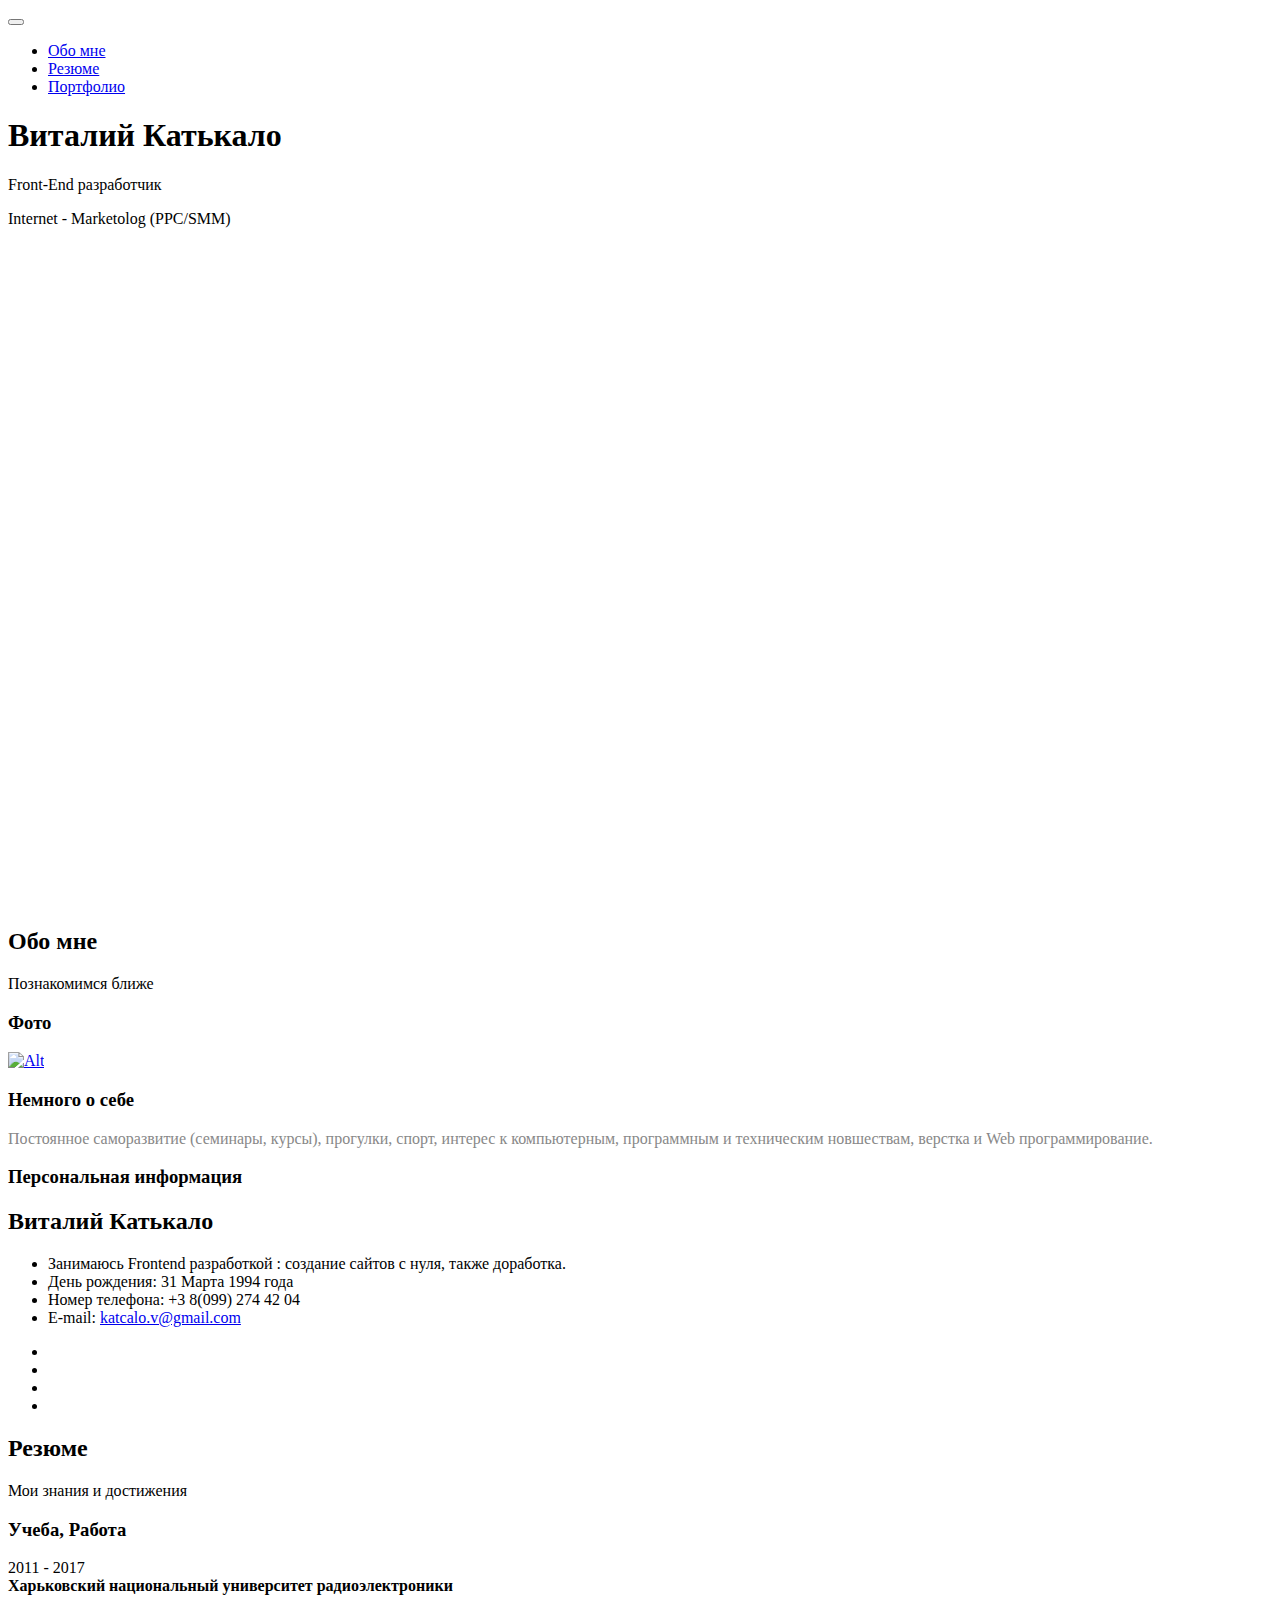
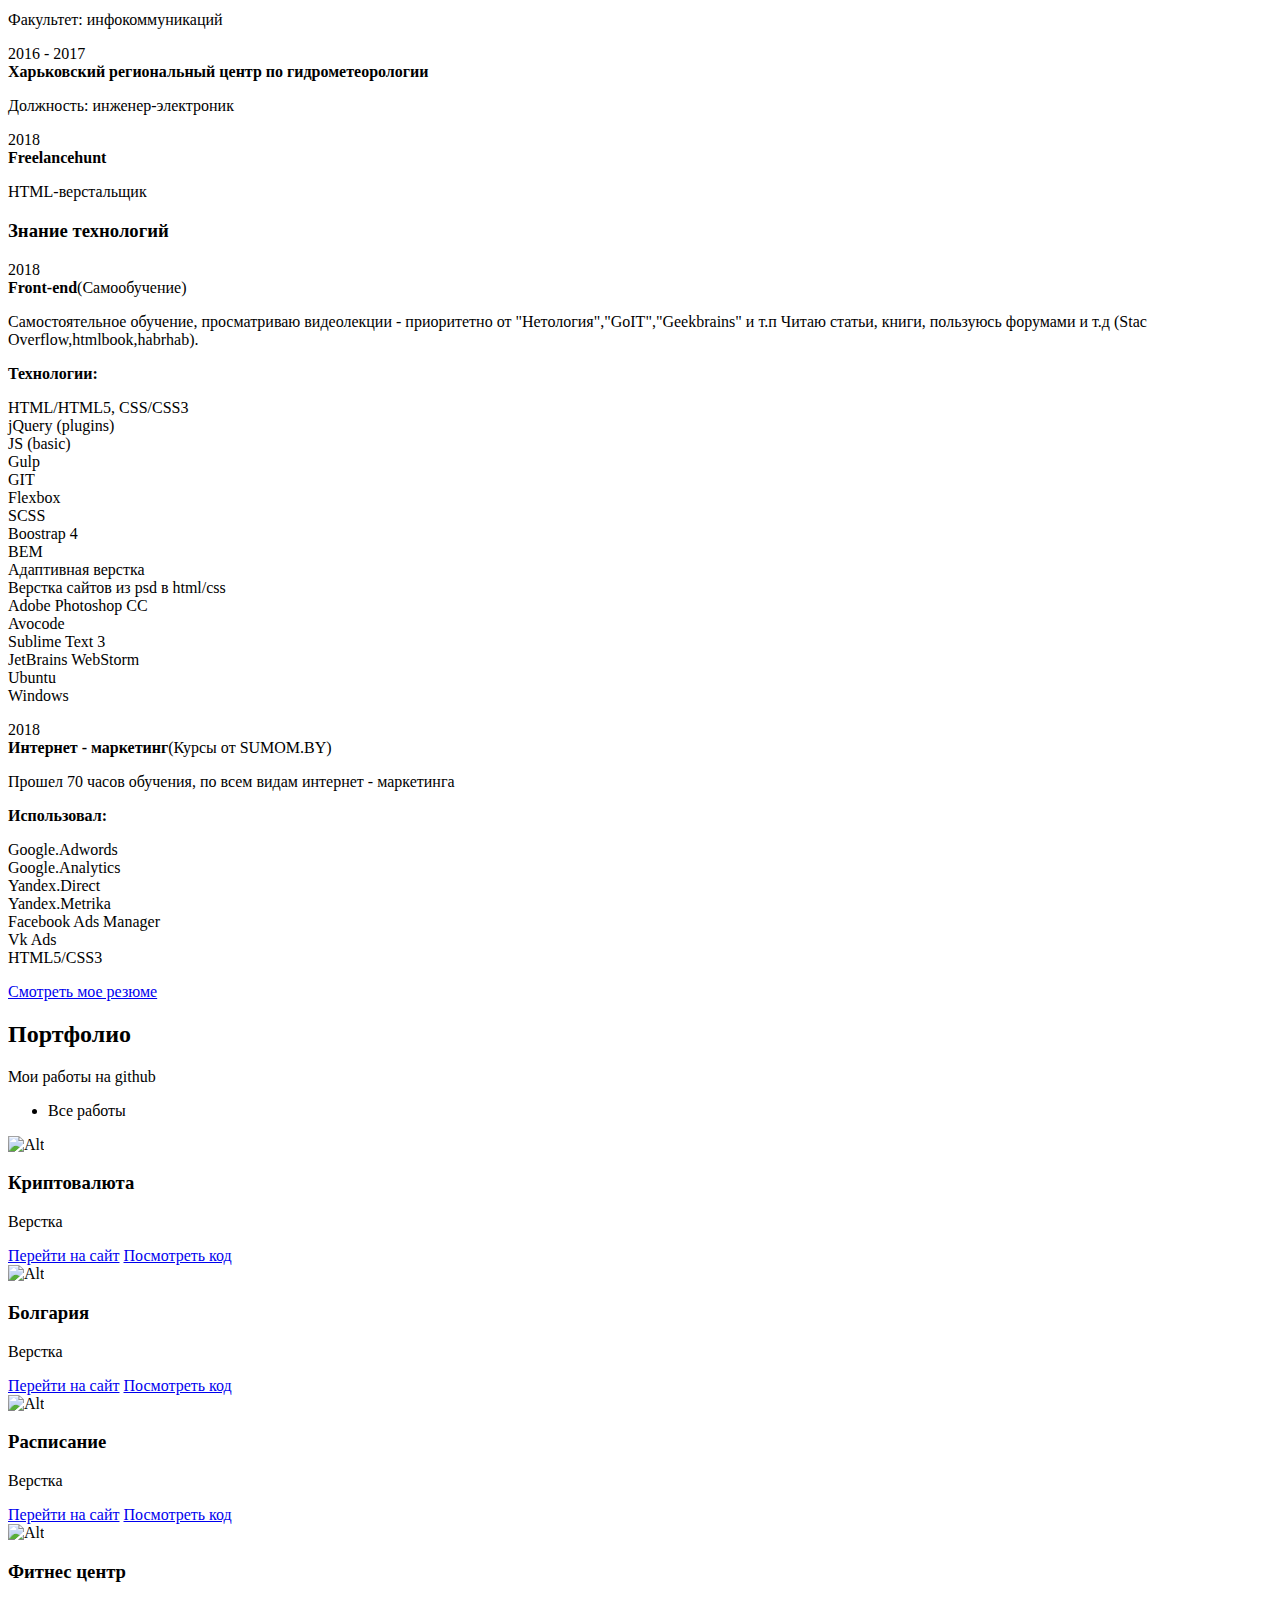
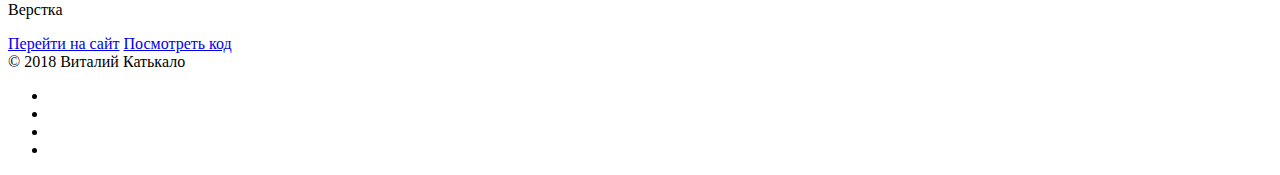
==== index.html @ ab64fc94 "Update index.html" ====
<!DOCTYPE html>
<html>
<meta http-equiv="content-type" content="text/html;charset=utf-8" />
<head>
	<meta charset="utf-8" />
	<title>Виталий Катькало</title>
	<meta http-equiv="X-UA-Compatible" content="IE=edge" />
	<meta name="viewport" content="width=device-width, initial-scale=1.0" />
	<meta name='freelancehunt' content='d18548bc08fce5e' />
	<link rel="shortcut icon" href="img/logo.png" />
	<link rel="stylesheet" href="libs/bootstrap/bootstrap-grid.min.css" />
	<link rel="stylesheet" href="libs/font-awesome/css/font-awesome.min.css" />
	<link rel="stylesheet" href="libs/linea/styles.css" />
	<link rel="stylesheet" href="libs/magnific-popup/magnific-popup.css" />
	<link rel="stylesheet" href="libs/animate/animate.min.css" />
	<link href="https://fonts.googleapis.com/css?family=Hind:300,400,500,600,700" rel="stylesheet">
	<link rel="stylesheet" href="https://use.fontawesome.com/releases/v5.3.1/css/all.css" integrity="sha384-mzrmE5qonljUremFsqc01SB46JvROS7bZs3IO2EmfFsd15uHvIt+Y8vEf7N7fWAU" crossorigin="anonymous">
	<link rel="stylesheet" href="css/main.css" />
	<link rel="stylesheet" href="css/skins/purple.css" />
	<link rel="stylesheet" href="css/media.css" />
</head>
<body>
	
	<div class="loader">
		<div class="loader_inner"></div>
	</div>

	<header class="main_head main_color_bg" style="height: 100vh;" data-parallax="scroll" data-image-src="img/bg.jpg" data-z-index="1">
		<div class="container">
			<div class="row">
				<div class="col-md-12">
					<div class="logo_container">
						<!-- <img src="img/logo.png" alt=""> -->
				</div>
				<button class="toggle_mnu">
					<span class="sandwich">
						<span class="sw-topper"></span>
						<span class="sw-bottom"></span>
						<span class="sw-footer"></span>
					</span>
				</button>
				<nav class="top_mnu">
					<ul>
						<li><a href="#about">Обо мне</a></li>
						<li><a href="#resume">Резюме</a></li>
						<li><a href="#portfolio">Портфолио</a></li>
					</ul>
				</nav>
			</div>
		</div>
	</div>
	<div class="top_wrapper">
		<div class="top_descr">
			<div class="top_centered">
				<div class="top_text">
					<h1>Виталий Катькало</h1>
					<p>Front-End разработчик</p>
					<p>Internet - Marketolog (PPC/SMM)</p>
				</div>
			</div>
		</div>
	</div>
</header>
<section id="about" class="s_about bg_light">
	<div class="section_header">
		<h2>Обо мне</h2>
		<div class="s_descr_wrap">
			<div class="s_descr">Познакомимся ближе</div>
		</div>
	</div>
	<div class="section_content">
		<div class="container">
			<div class="row">
				<div class="col-md-4 col-md-push-4 animation_1">
					<h3>Фото</h3>
					<div class="person">
						<a href="img/photo2.png"  class="popup"><img src="img/photo.png" alt="Alt" /></a>
					</div>
				</div>
				<div class="col-md-4 col-md-pull-4 animation_2">
					<h3>Немного о себе</h3>
					<p style="color: #888;">Постоянное саморазвитие (семинары, курсы), прогулки, спорт, интерес к компьютерным, программным и техническим новшествам, верстка и  Web программирование. </p>
					<p></p>
				</div>
				<div class="col-md-4 animation_3 personal_last_block">
					<h3>Персональная информация</h3>
					<h2 class="personal_header">Виталий Катькало</h2>
					<ul>
						<li>Занимаюсь Frontend разработкой : создание сайтов с нуля, также доработка.</li>
						<li>День рождения: 31 Марта 1994 года</li>
						<li>Номер телефона: +3 8(099) 274 42 04</a></li>
						<li>E-mail: <a href="mailto:katcalo.v@gmail.com">katcalo.v@gmail.com</a></li>
					</ul>
					<div class="social_wrap">
						<ul>
							<li><a href="https://www.linkedin.com/in/vitaliy-katkalo-019396161" target="_blank"><i class="fa fa-linkedin" aria-hidden="true"></i></a></li>
							<li><a href="https://vk.com/your_vitaliy" target="_blank"><i class="fa fa-vk"></i></a></li>
							<li><a href="https://www.facebook.com/v.katkalo" target="_blank"><i class="fa fa-facebook"></i></a></li>
							<li><a href="https://github.com/vitaliy-developer" target="_blank"><i class="fa fa-github"></i></a></li>
						</ul>
					</div>
				</div>
			</div>
		</div>
	</div>
</section>

<section id="resume" class="s_resume">
	<div class="section_header">
		<h2>Резюме</h2>
		<div class="s_descr_wrap">
			<div class="s_descr">Мои знания и достижения</div>
		</div>
	</div>
	<div class="section_content">
		<div class="container">
			<div class="row">
				<div class="resume_container">
					<div class="col-md-6 col-sm-6 left">
						<h3>Учеба, Работа</h3>
						<div class="resume_icon"><i class="icon-basic-case"></i></div>
						<div class="resume_item">
							<div class="year">2011 - 2017</div>
							<div class="resume_description"><strong>Харьковский национальный университет радиоэлектроники</strong></div>
							<p>Факультет: инфокоммуникаций</p>
						</div>
						<div class="resume_item">
							<div class="year">2016 - 2017</div>
							<div class="resume_description"><strong>Харьковский региональный центр по гидрометеорологии</strong></div>
							<p>Должность: инженер-электроник</p>
						</div>
						<div class="resume_item">
							<div class="year">2018</div>
							<div class="resume_description"><strong>Freelancehunt</strong></div>
							<p>HTML-верстальщик</p>
						</div>
					</div>
					<div class="col-md-6 col-sm-6 right">
						<h3>Знание технологий</h3>
						<div class="resume_icon"><i class="icon-basic-book-pen"></i></div>
						<div class="resume_item">
							<div class="year">2018</div>
							<div class="resume_description"><strong>Front-end</strong>(Самообучение)</div>
							<p>Самостоятельное обучение, просматриваю видеолекции - приоритетно от "Нетология","GoIT","Geekbrains" и т.п
Читаю статьи, книги, пользуюсь форумами и т.д (Stac Overflow,htmlbook,habrhab).
						</p>
						</div>
						<div class="resume_item">
							<div class="resume_description"><strong>Технологии:</strong></div>
							<p><i class="fas fa-check"></i>
								HTML/HTML5, CSS/CSS3 <br>
								<i class="fas fa-check awesom-green"></i>
								jQuery (plugins)<br>
								<i class="fas fa-check awesom-green"></i>
								JS (basic)<br>
								<i class="fas fa-check awesom-green"></i>
								Gulp<br>
								<i class="fas fa-check awesom-green"></i>
								GIT<br>
								<i class="fas fa-check awesom-green"></i>
								Flexbox<br>
								<i class="fas fa-check awesom-green"></i>
								SCSS<br>
								<i class="fas fa-check awesom-green"></i>
								Boostrap 4<br>
								<i class="fas fa-check awesom-green"></i>
								BEM<br>
								<i class="fas fa-check awesom-green"></i>
								Адаптивная верстка<br>
								<i class="fas fa-check awesom-green"></i>
								Верстка сайтов из psd в html/css<br>
								<i class="fas fa-check awesom-green"></i>
								Adobe Photoshop CC<br>
								<i class="fas fa-check awesom-green"></i>
								Avocode<br>
								<i class="fas fa-check awesom-green"></i>
								Sublime Text 3<br>
								<i class="fas fa-check awesom-green"></i>
								JetBrains WebStorm<br>
								<i class="fas fa-check awesom-green"></i>
								Ubuntu<br>
								<i class="fas fa-check awesom-green"></i>
								Windows<br>
							</p>
						</div>
						<div class="resume_item">
							<div class="year">2018</div>
							<div class="resume_description"><strong>Интернет - маркетинг</strong>(Курсы от SUMOM.BY)</div>
							<p>Прошел 70 часов обучения, по всем видам интернет - маркетинга
						</p>
						</div>
						<div class="resume_item">
							<div class="resume_description"><strong>Использовал:</strong></div>
							<p>
								Google.Adwords<br>
								Google.Analytics<br>
								Yandex.Direct<br>
								Yandex.Metrika<br>
								Facebook Ads Manager<br>
								Vk Ads<br>
								HTML5/CSS3<br>
							</p>
						</div>
					</div>
					<div class="resume col-md-12">
					<a  class="res" href="ResumeVitaliyKatkalo.pdf" target="_blank">Смотреть мое резюме</a></div>
				</div>
			</div>
		</div>
	</div>
</section>

<section id="portfolio" class="s_portfolio bg_dark">
	<div class="section_header">
		<h2>Портфолио</h2>
		<div class="s_descr_wrap">
			<div class="s_descr">Мои работы на github</div>
		</div>
	</div>
	<div class="section_content">
		<div class="container">
			<div class="row">
				<div class="filter_div controls">
					<ul>
						<li class="filter active" data-filter="all">Все работы</li>
					</ul>
				</div>
				<div id="portfolio_grid">
					<div class="mix col-md-3 col-sm-6 col-xs-12 portfolio_item category-1">
						<img src="img/portfolio-images/1.jpg" alt="Alt" />
						<div class="port_item_cont">
							<h3>Криптовалюта</h3>
							<p>Верстка</p>
							<a href="https://vitaliy-developer.github.io/cripto.github.io" onclick="window.open(this.href); return false">Перейти на сайт</a>
							<a href="https://github.com/vitaliy-developer/cripto.github.io" onclick="window.open(this.href); return false">Посмотреть код</a>
						</div>
					</div>
					<div class="mix col-md-3 col-sm-6 col-xs-12 portfolio_item category-1">
						<img src="img/portfolio-images/2.jpg" alt="Alt" />
						<div class="port_item_cont">
							<h3>Болгария</h3>
							<p>Верстка</p>
							<a href="https://vitaliy-developer.github.io/bolgaria.github.io/" onclick="window.open(this.href); return false">Перейти на сайт</a>
							<a href="https://github.com/vitaliy-developer/bolgaria.github.io.git" onclick="window.open(this.href); return false">Посмотреть код</a>
						</div>
					</div>
					<div class="mix col-md-3 col-sm-6 col-xs-12 portfolio_item category-1">
						<img src="img/portfolio-images/3.jpg" alt="Alt" />
						<div class="port_item_cont">
							<h3>Расписание</h3>
							<p>Верстка</p>
							<a href="https://vitaliy-developer.github.io/weblium.github.io/" onclick="window.open(this.href); return false">Перейти на сайт</a>
							<a href="https://github.com/vitaliy-developer/weblium.github.io" onclick="window.open(this.href); return false">Посмотреть код</a>
						</div>
					</div>
					<div class="mix col-md-3 col-sm-6 col-xs-12 portfolio_item category-1">
						<img src="img/portfolio-images/4.jpg" alt="Alt" />
						<div class="port_item_cont">
							<h3>Фитнес центр</h3>
							<p>Верстка</p>
							<a href="https://vitaliy-developer.github.io/fitness.github.io/" onclick="window.open(this.href); return false">Перейти на сайт</a>
							<a href="https://github.com/vitaliy-developer/fitness.github.io" onclick="window.open(this.href); return false">Посмотреть код</a>
						</div>
					</div>



			</div>
		</div>
	</div>
</section>
<footer class="main_footer bg_dark">
	<div class="container">
		<div class="row">
			<div class="col-md-12">
				&copy; 2018 Виталий Катькало
				<div class="social_wrap">
					<ul>
						<li><a href="https://www.linkedin.com/in/vitaliy-katkalo-019396161" target="_blank"><i class="fa fa-linkedin" aria-hidden="true"></i></a></li>
							<li><a href="https://vk.com/your_vitaliy" target="_blank"><i class="fa fa-vk"></i></a></li>
							<li><a href="https://www.facebook.com/v.katkalo" target="_blank"><i class="fa fa-facebook"></i></a></li>
							<li><a href="https://github.com/vitaliy-developer" target="_blank"><i class="fa fa-github"></i></a></li>
					</ul>
				</div>
			</div>
		</div>
	</div>
</footer>

<div class="hidden"></div>
	<script src="libs/jquery/jquery-2.1.3.min.js"></script>
	<script src="libs/parallax/parallax.min.js"></script>
	<script src="libs/magnific-popup/jquery.magnific-popup.min.js"></script>
	<script src="libs/mixitup/mixitup.min.js"></script>
	<script src="libs/scroll2id/PageScroll2id.min.js"></script>
	<script src="libs/waypoints/waypoints.min.js"></script>
	<script src="libs/animate/animate-css.js"></script>
	<script src="libs/jqBootstrapValidation/jqBootstrapValidation.js"></script>
	<script src="js/common.js"></script>
</body>
</html>
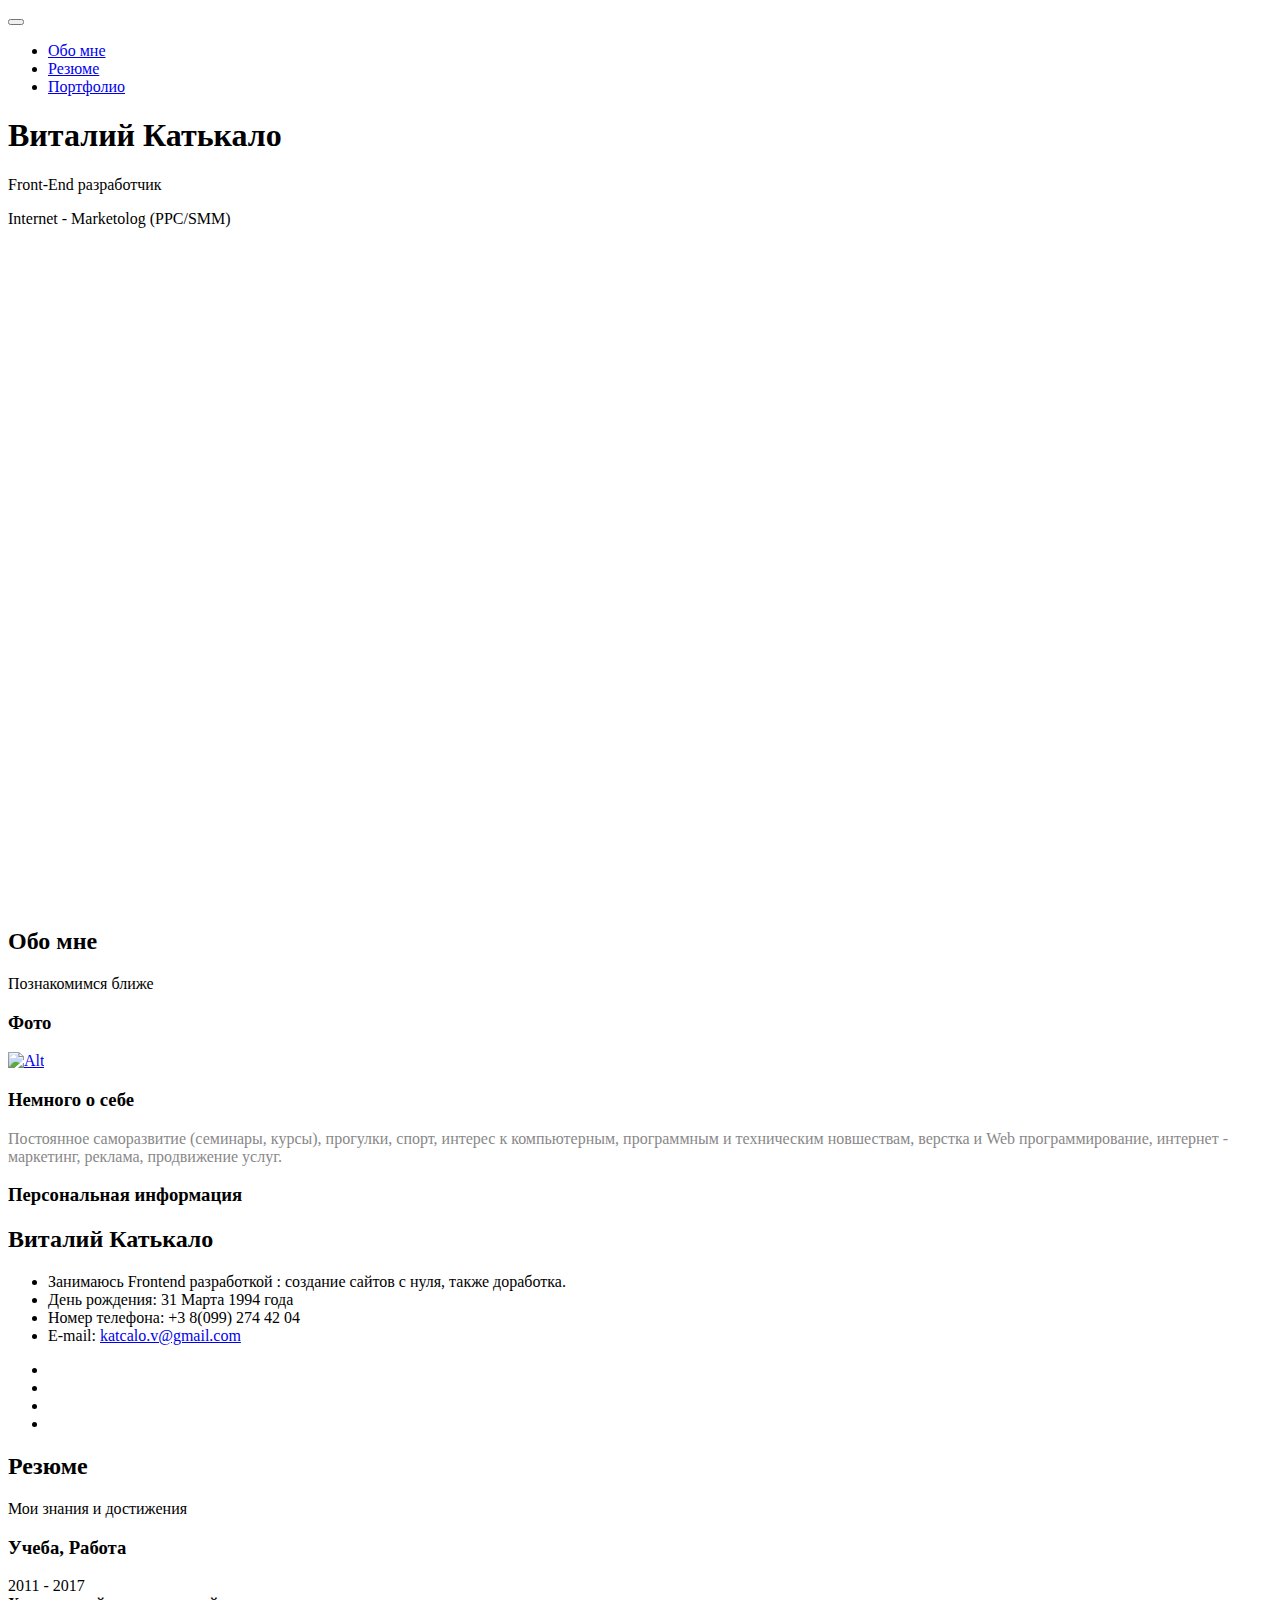
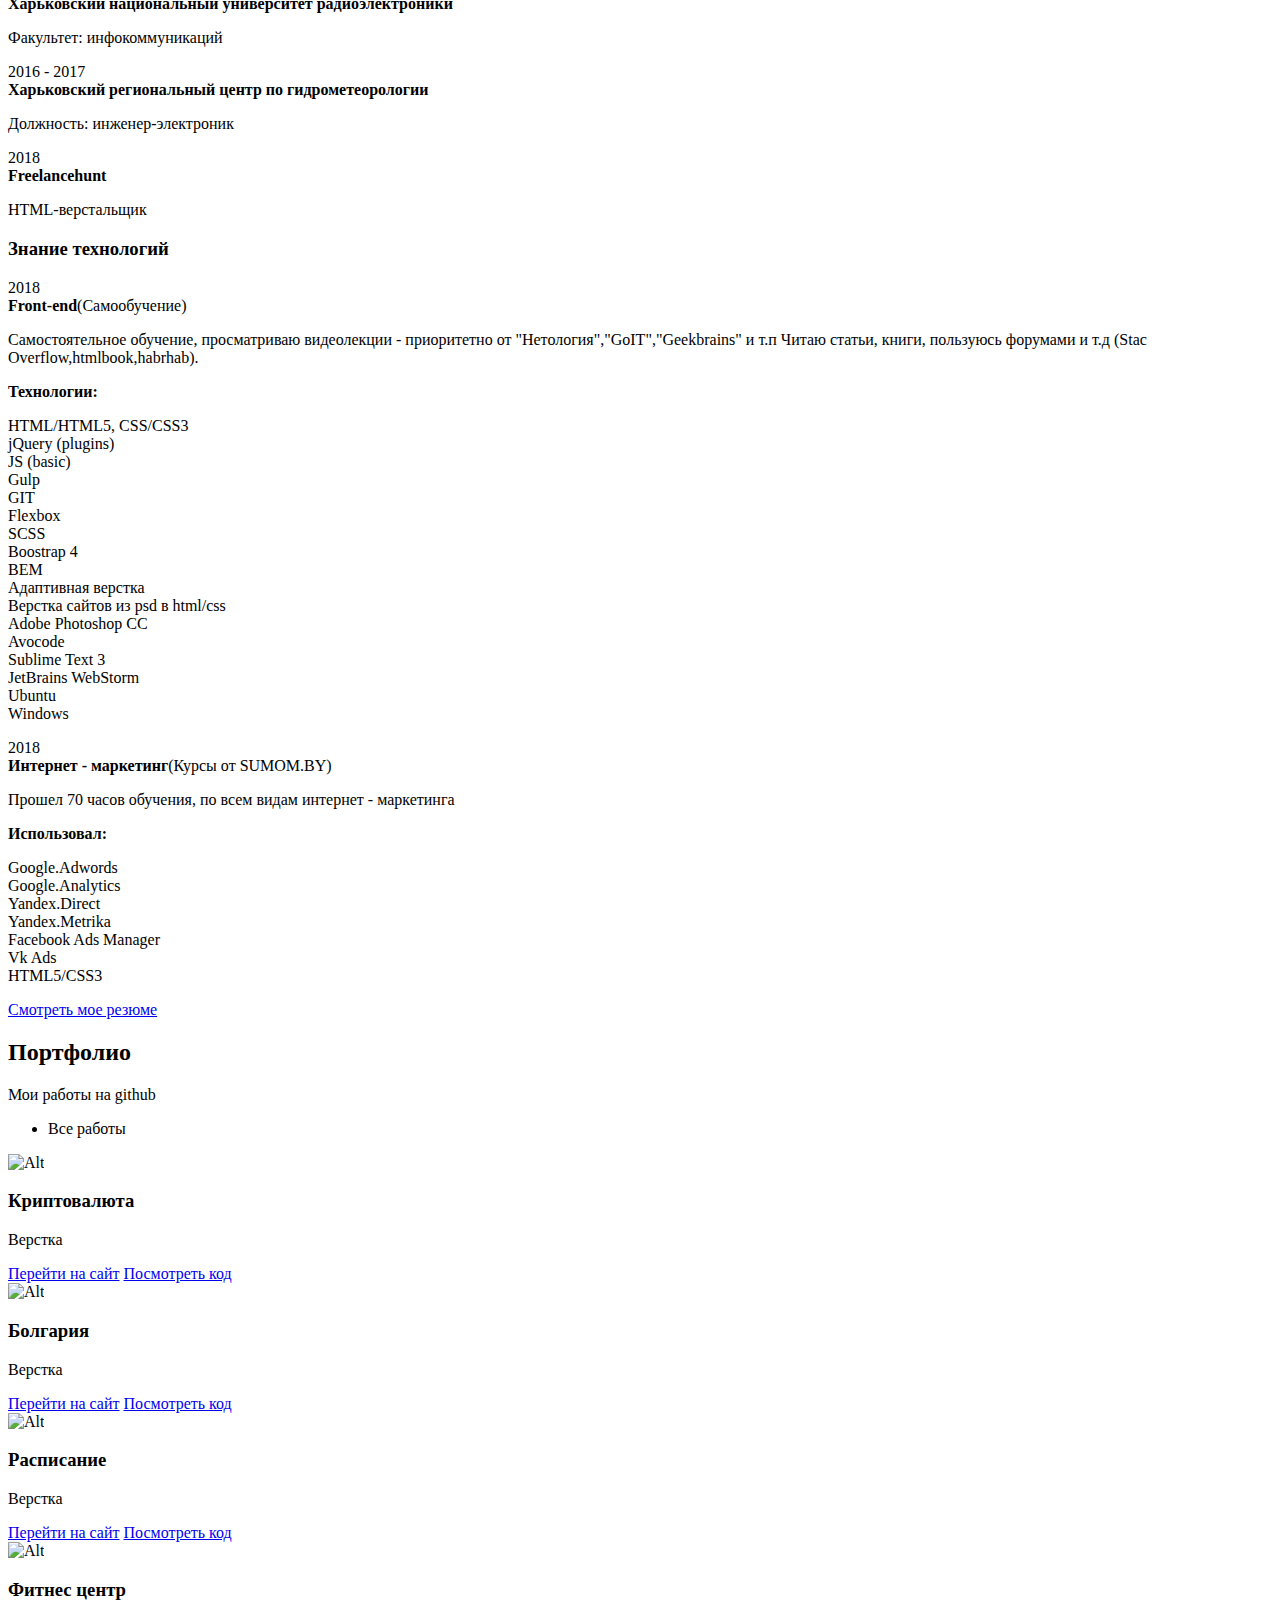
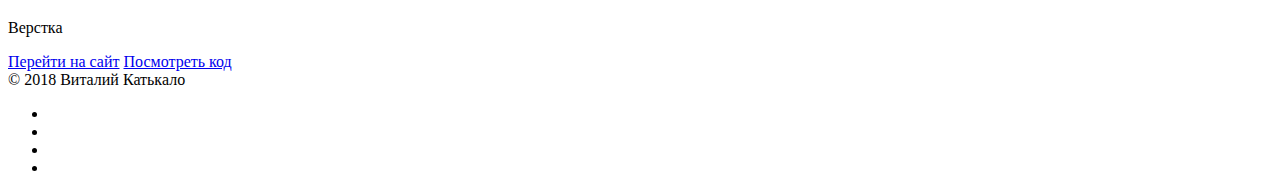
==== commit 0d4180a5: "Update index.html" ====
--- a/index.html
+++ b/index.html
@@ -9,7 +9,7 @@
 	<meta name='freelancehunt' content='d18548bc08fce5e' />
 	<link rel="shortcut icon" href="img/logo.png" />
 	<link rel="stylesheet" href="libs/bootstrap/bootstrap-grid.min.css" />
-	<link rel="stylesheet" href="libs/font-awesome/css/font-awesome.min.css" />
+	<!--<link rel="stylesheet" href="libs/font-awesome/css/font-awesome.min.css" />-->
 	<link rel="stylesheet" href="libs/linea/styles.css" />
 	<link rel="stylesheet" href="libs/magnific-popup/magnific-popup.css" />
 	<link rel="stylesheet" href="libs/animate/animate.min.css" />
@@ -79,7 +79,9 @@
 				</div>
 				<div class="col-md-4 col-md-pull-4 animation_2">
 					<h3>Немного о себе</h3>
-					<p style="color: #888;">Постоянное саморазвитие (семинары, курсы), прогулки, спорт, интерес к компьютерным, программным и техническим новшествам, верстка и  Web программирование. </p>
+					<p style="color: #888;">Постоянное саморазвитие (семинары, курсы), прогулки, спорт, интерес к компьютерным, программным и техническим новшествам, верстка и  Web программирование, 
+					интернет - маркетинг, реклама, продвижение услуг.
+					</p>
 					<p></p>
 				</div>
 				<div class="col-md-4 animation_3 personal_last_block">
@@ -93,10 +95,10 @@
 					</ul>
 					<div class="social_wrap">
 						<ul>
-							<li><a href="https://www.linkedin.com/in/vitaliy-katkalo-019396161" target="_blank"><i class="fa fa-linkedin" aria-hidden="true"></i></a></li>
-							<li><a href="https://vk.com/your_vitaliy" target="_blank"><i class="fa fa-vk"></i></a></li>
-							<li><a href="https://www.facebook.com/v.katkalo" target="_blank"><i class="fa fa-facebook"></i></a></li>
-							<li><a href="https://github.com/vitaliy-developer" target="_blank"><i class="fa fa-github"></i></a></li>
+							<li><a href="https://www.linkedin.com/in/vitaliy-katkalo-019396161" target="_blank"><i class="fab fa-linkedin"></i></a></li>
+							<li><a href="https://vk.com/your_vitaliy" target="_blank"><i class="fab fa-vk"></i></a></li>
+							<li><a href="https://www.facebook.com/v.katkalo" target="_blank"><i class="fab fa-facebook-square"></i></a></li>
+							<li><a href="https://github.com/vitaliy-developer" target="_blank"><i class="fab fa-github-square"></i></a></li>
 						</ul>
 					</div>
 				</div>
@@ -147,7 +149,8 @@
 						</div>
 						<div class="resume_item">
 							<div class="resume_description"><strong>Технологии:</strong></div>
-							<p><i class="fas fa-check"></i>
+							<p>
+								<i class="fas fa-check awesom-green"></i>
 								HTML/HTML5, CSS/CSS3 <br>
 								<i class="fas fa-check awesom-green"></i>
 								jQuery (plugins)<br>
@@ -192,12 +195,19 @@
 						<div class="resume_item">
 							<div class="resume_description"><strong>Использовал:</strong></div>
 							<p>
+								<i class="fas fa-check awesom-green"></i>
 								Google.Adwords<br>
+								<i class="fas fa-check awesom-green"></i>
 								Google.Analytics<br>
+								<i class="fas fa-check awesom-green"></i>
 								Yandex.Direct<br>
+								<i class="fas fa-check awesom-green"></i>
 								Yandex.Metrika<br>
+								<i class="fas fa-check awesom-green"></i>
 								Facebook Ads Manager<br>
+								<i class="fas fa-check awesom-green"></i>
 								Vk Ads<br>
+								<i class="fas fa-check awesom-green"></i>
 								HTML5/CSS3<br>
 							</p>
 						</div>
@@ -276,10 +286,10 @@
 				&copy; 2018 Виталий Катькало
 				<div class="social_wrap">
 					<ul>
-						<li><a href="https://www.linkedin.com/in/vitaliy-katkalo-019396161" target="_blank"><i class="fa fa-linkedin" aria-hidden="true"></i></a></li>
-							<li><a href="https://vk.com/your_vitaliy" target="_blank"><i class="fa fa-vk"></i></a></li>
-							<li><a href="https://www.facebook.com/v.katkalo" target="_blank"><i class="fa fa-facebook"></i></a></li>
-							<li><a href="https://github.com/vitaliy-developer" target="_blank"><i class="fa fa-github"></i></a></li>
+						<li><a href="https://www.linkedin.com/in/vitaliy-katkalo-019396161" target="_blank"><i class="fab fa-linkedin"></i></a></li>
+							<li><a href="https://vk.com/your_vitaliy" target="_blank"><i class="fab fa-vk"></i></a></li>
+							<li><a href="https://www.facebook.com/v.katkalo" target="_blank"><i class="fab fa-facebook-square"></i></a></li>
+							<li><a href="https://github.com/vitaliy-developer" target="_blank"><i class="fab fa-github-square"></i></a></li>
 					</ul>
 				</div>
 			</div>
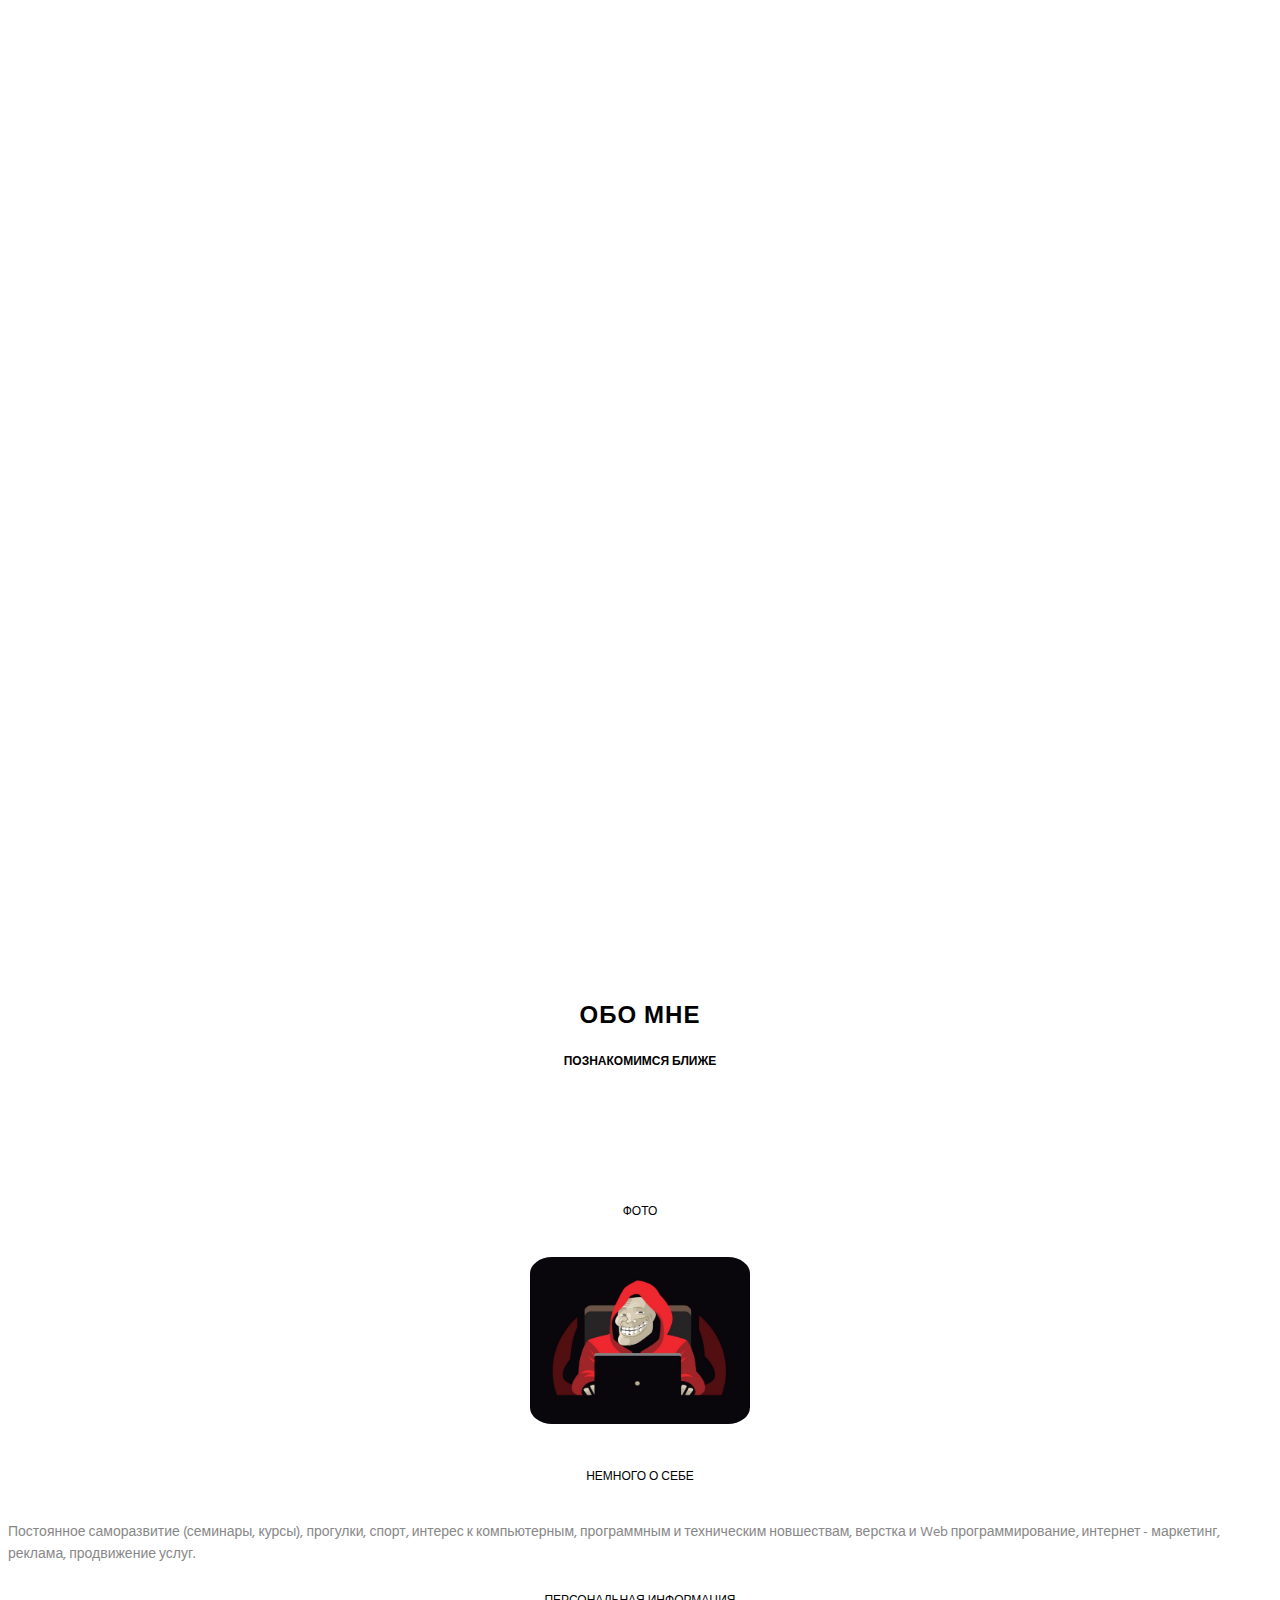
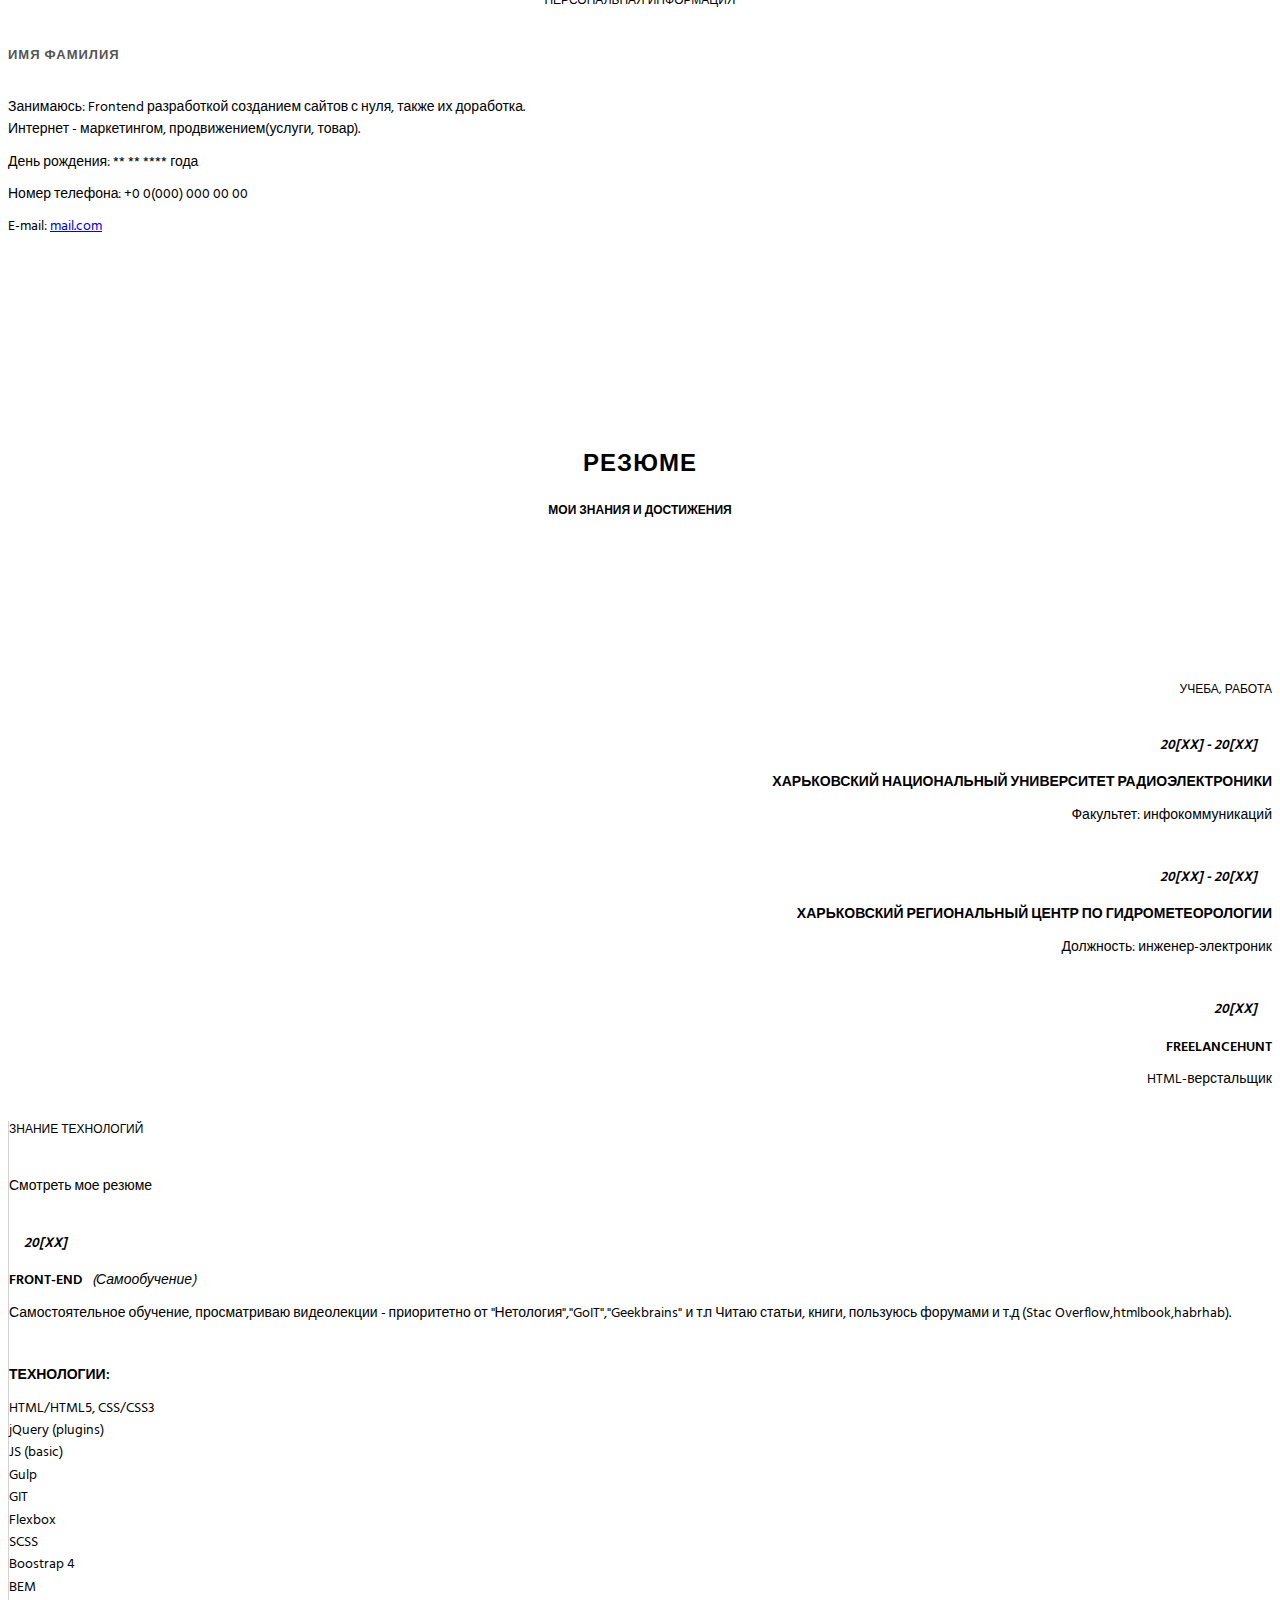
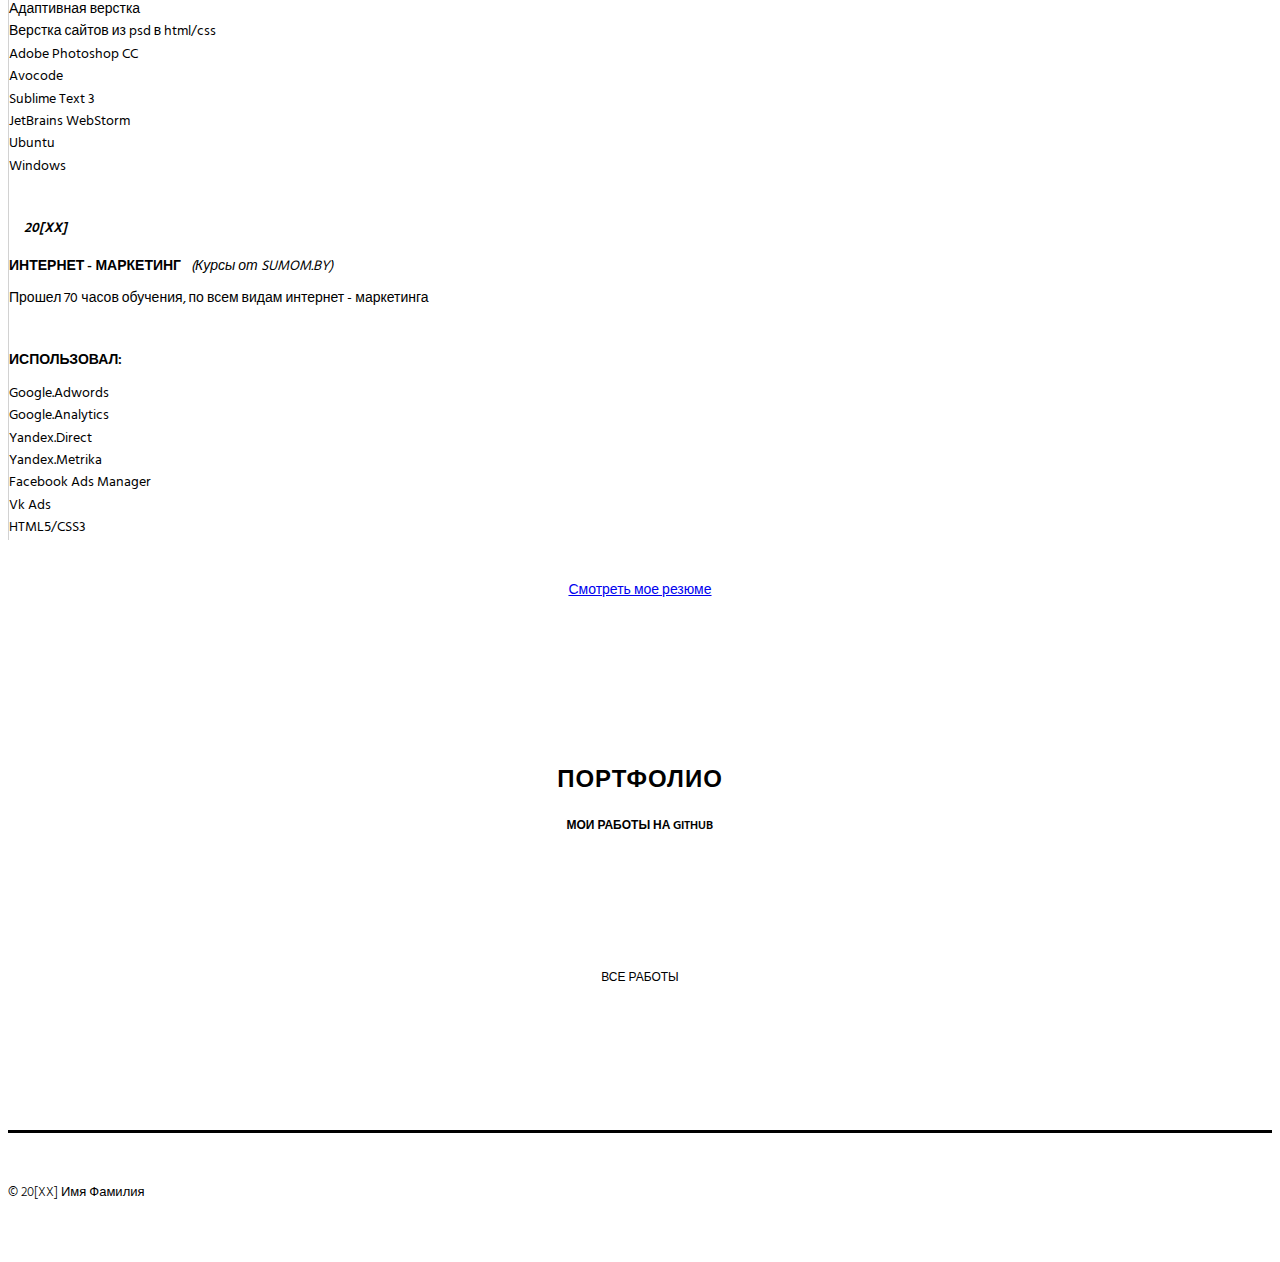
==== commit 6c5feca5: "Merge pull request #2 from vitaliy-developer/branch" ====
--- a/index.html
+++ b/index.html
@@ -3,7 +3,7 @@
 <meta http-equiv="content-type" content="text/html;charset=utf-8" />
 <head>
 	<meta charset="utf-8" />
-	<title>Виталий Катькало</title>
+	<title>Имя Фамилия</title>
 	<meta http-equiv="X-UA-Compatible" content="IE=edge" />
 	<meta name="viewport" content="width=device-width, initial-scale=1.0" />
 	<meta name='freelancehunt' content='d18548bc08fce5e' />
@@ -24,8 +24,8 @@
 	<div class="loader">
 		<div class="loader_inner"></div>
 	</div>
-
-	<header class="main_head main_color_bg" style="height: 100vh;" data-parallax="scroll" data-image-src="img/bg.jpg" data-z-index="1">
+<!--data-image-src="img/bg.jpg" -->
+	<header class="main_head main_color_bg" style="height: 100vh;" data-parallax="scroll"  data-z-index="1">
 		<div class="container">
 			<div class="row">
 				<div class="col-md-12">
@@ -53,7 +53,7 @@
 		<div class="top_descr">
 			<div class="top_centered">
 				<div class="top_text">
-					<h1>Виталий Катькало</h1>
+					<h1>Имя Фамилия</h1>
 					<p>Front-End разработчик</p>
 					<p>Internet - Marketolog (PPC/SMM)</p>
 				</div>
@@ -74,7 +74,7 @@
 				<div class="col-md-4 col-md-push-4 animation_1">
 					<h3>Фото</h3>
 					<div class="person">
-						<a href="img/photo2.png"  class="popup"><img src="img/photo.png" alt="Alt" /></a>
+						<a href="img/22.jpg"  class="popup"><img src="img/22.jpg" alt="Alt" /></a>
 					</div>
 				</div>
 				<div class="col-md-4 col-md-pull-4 animation_2">
@@ -86,19 +86,20 @@
 				</div>
 				<div class="col-md-4 animation_3 personal_last_block">
 					<h3>Персональная информация</h3>
-					<h2 class="personal_header">Виталий Катькало</h2>
+					<h2 class="personal_header">Имя Фамилия</h2>
 					<ul>
-						<li>Занимаюсь Frontend разработкой : создание сайтов с нуля, также доработка.</li>
-						<li>День рождения: 31 Марта 1994 года</li>
-						<li>Номер телефона: +3 8(099) 274 42 04</a></li>
-						<li>E-mail: <a href="mailto:katcalo.v@gmail.com">katcalo.v@gmail.com</a></li>
+						<li>Занимаюсь: Frontend разработкой созданием сайтов с нуля, также их доработка. <br>
+						Интернет - маркетингом, продвижением(услуги, товар).</li>
+						<li>День рождения: ** ** **** года</li>
+						<li>Номер телефона: +0 0(000) 000 00 00</a></li>
+						<li>E-mail: <a href="mailto:mail.com">mail.com</a></li>
 					</ul>
 					<div class="social_wrap">
 						<ul>
-							<li><a href="https://www.linkedin.com/in/vitaliy-katkalo-019396161" target="_blank"><i class="fab fa-linkedin"></i></a></li>
-							<li><a href="https://vk.com/your_vitaliy" target="_blank"><i class="fab fa-vk"></i></a></li>
-							<li><a href="https://www.facebook.com/v.katkalo" target="_blank"><i class="fab fa-facebook-square"></i></a></li>
-							<li><a href="https://github.com/vitaliy-developer" target="_blank"><i class="fab fa-github-square"></i></a></li>
+							<li><a href="#" target="_blank"><i class="fab fa-linkedin"></i></a></li>
+							<li><a href="#" target="_blank"><i class="fab fa-vk"></i></a></li>
+							<li><a href="#" target="_blank"><i class="fab fa-facebook-square"></i></a></li>
+							<li><a href="#" target="_blank"><i class="fab fa-github-square"></i></a></li>
 						</ul>
 					</div>
 				</div>
@@ -122,26 +123,26 @@
 						<h3>Учеба, Работа</h3>
 						<div class="resume_icon"><i class="icon-basic-case"></i></div>
 						<div class="resume_item">
-							<div class="year">2011 - 2017</div>
+							<div class="year">20[XX] - 20[XX]</div>
 							<div class="resume_description"><strong>Харьковский национальный университет радиоэлектроники</strong></div>
 							<p>Факультет: инфокоммуникаций</p>
 						</div>
 						<div class="resume_item">
-							<div class="year">2016 - 2017</div>
+							<div class="year">20[XX] - 20[XX]</div>
 							<div class="resume_description"><strong>Харьковский региональный центр по гидрометеорологии</strong></div>
 							<p>Должность: инженер-электроник</p>
 						</div>
 						<div class="resume_item">
-							<div class="year">2018</div>
+							<div class="year">20[XX]</div>
 							<div class="resume_description"><strong>Freelancehunt</strong></div>
 							<p>HTML-верстальщик</p>
 						</div>
 					</div>
 					<div class="col-md-6 col-sm-6 right">
-						<h3>Знание технологий</h3>
+						<h3>Знание технологий</h3>Смотреть мое резюме
 						<div class="resume_icon"><i class="icon-basic-book-pen"></i></div>
 						<div class="resume_item">
-							<div class="year">2018</div>
+							<div class="year">20[XX]</div>
 							<div class="resume_description"><strong>Front-end</strong>(Самообучение)</div>
 							<p>Самостоятельное обучение, просматриваю видеолекции - приоритетно от "Нетология","GoIT","Geekbrains" и т.п
 Читаю статьи, книги, пользуюсь форумами и т.д (Stac Overflow,htmlbook,habrhab).
@@ -187,7 +188,7 @@
 							</p>
 						</div>
 						<div class="resume_item">
-							<div class="year">2018</div>
+							<div class="year">20[XX]</div>
 							<div class="resume_description"><strong>Интернет - маркетинг</strong>(Курсы от SUMOM.BY)</div>
 							<p>Прошел 70 часов обучения, по всем видам интернет - маркетинга
 						</p>
@@ -213,7 +214,7 @@
 						</div>
 					</div>
 					<div class="resume col-md-12">
-					<a  class="res" href="ResumeVitaliyKatkalo.pdf" target="_blank">Смотреть мое резюме</a></div>
+					<a  class="res" href="https://github.com/vitaliy-developer" target="_blank">Смотреть мое резюме</a></div>
 				</div>
 			</div>
 		</div>
@@ -283,13 +284,13 @@
 	<div class="container">
 		<div class="row">
 			<div class="col-md-12">
-				&copy; 2018 Виталий Катькало
+				&copy; 20[XX] Имя Фамилия
 				<div class="social_wrap">
 					<ul>
-						<li><a href="https://www.linkedin.com/in/vitaliy-katkalo-019396161" target="_blank"><i class="fab fa-linkedin"></i></a></li>
-							<li><a href="https://vk.com/your_vitaliy" target="_blank"><i class="fab fa-vk"></i></a></li>
-							<li><a href="https://www.facebook.com/v.katkalo" target="_blank"><i class="fab fa-facebook-square"></i></a></li>
-							<li><a href="https://github.com/vitaliy-developer" target="_blank"><i class="fab fa-github-square"></i></a></li>
+						<li><a href="#" target="_blank"><i class="fab fa-linkedin"></i></a></li>
+							<li><a href="#" target="_blank"><i class="fab fa-vk"></i></a></li>
+							<li><a href="#" target="_blank"><i class="fab fa-facebook-square"></i></a></li>
+							<li><a href="#" target="_blank"><i class="fab fa-github-square"></i></a></li>
 					</ul>
 				</div>
 			</div>
--- a/css/main.css
+++ b/css/main.css
@@ -0,0 +1,498 @@
+body {
+  font-family: 'Hind', sans-serif;
+  font-weight: normal;
+  font-size: 14px;
+  min-width: 320px;
+  position: relative;
+  line-height: 1.6;
+  -webkit-font-smoothing: antialised; }
+
+body input:focus:required:invalid,
+body textarea:focus:required:invalid {
+  color: red; }
+
+body input:required:valid,
+body textarea:required:valid {
+  color: green; }
+
+.hidden {
+  display: none; }
+.awesom-green {
+  color: #00cb00;
+}
+section,
+.main_head {
+  position: relative; }
+  section h3,
+  .main_head h3 {
+    text-align: center;
+    text-transform: uppercase;
+    font-weight: 400;
+    font-size: 12px;
+    margin-top: 0;
+    margin-bottom: 35px; }
+
+section {
+  padding: 70px 0 90px; }
+  section h2 {
+    text-align: center;
+    font-size: 24px;
+    text-transform: uppercase;
+    margin: 0 0 15px;
+    letter-spacing: 1px; }
+  section .personal_header {
+    font-size: 13px;
+    text-align: left;
+    margin-bottom: 30px;
+    color: #555; }
+.main_color_bg {
+	background: url(../img/bg.jpg) no-repeat center top /cover;
+  	height: 100vh;
+}
+.s_descr_wrap {
+  text-align: center; }
+  .s_descr_wrap .s_descr {
+    display: inline-block;
+    text-transform: uppercase;
+    font-size: 12px;
+    position: relative;
+    margin-bottom: 130px;
+    font-weight: 600; }
+    .s_descr_wrap .s_descr::after {
+      content: "";
+      height: 1px;
+      left: 50%;
+      margin-left: -75px;
+      margin-top: 60px;
+      position: absolute;
+      width: 150px; }
+
+.main_head {
+  min-height: 480px;
+  padding-top: 20px; }
+
+.loader {
+  background: none repeat scroll 0 0 #ffffff;
+  bottom: 0;
+  height: 100%;
+  left: 0;
+  position: fixed;
+  right: 0;
+  top: 0;
+  width: 100%;
+  z-index: 9999; }
+  .loader .loader_inner {
+    background-image: url("../img/preloader.gif");
+    background-size: cover;
+    background-repeat: no-repeat;
+    background-posirion: center center;
+    background-color: #fff;
+    height: 60px;
+    width: 60px;
+    margin-top: -30px;
+    margin-left: -30px;
+    left: 50%;
+    top: 50%;
+    position: absolute; }
+
+.logo_container {
+  float: left; }
+
+svg {
+  height: 60px;
+  width: 60px;
+  z-index: 1;
+  position: relative; }
+
+.toggle_mnu {
+  width: 60px;
+  height: 60px;
+  position: fixed;
+  z-index: 100;
+  border: none;
+  right: 20px;
+  top: 20px; }
+  .toggle_mnu span {
+    display: block; }
+
+.sandwich {
+  width: 28px;
+  height: 28px;
+  position: absolute;
+  top: 8px;
+  bottom: 0;
+  left: 0;
+  right: 0;
+  margin: auto;
+  z-index: 200; }
+
+.sw-topper {
+  position: relative;
+  top: 0;
+  width: 28px;
+  height: 3px;
+  background: white;
+  border: none;
+  border-radius: 4px 4px 4px 4px;
+  transition: transform 0.5s, top 0.2s;
+  display: block; }
+
+svg path {
+  fill: #e0e0e0; }
+
+.sw-bottom {
+  position: relative;
+  width: 28px;
+  height: 3px;
+  top: 6.6px;
+  background: white;
+  border: none;
+  border-radius: 4px 4px 4px 4px;
+  transition: transform 0.5s, top 0.2s;
+  transition-delay: 0.2s, 0s; }
+
+.sw-footer {
+  position: relative;
+  width: 28px;
+  height: 3px;
+  top: 13.5px;
+  background: white;
+  border: none;
+  border-radius: 4px 4px 4px 4px;
+  transition: all 0.5s;
+  transition-delay: 0.1s; }
+
+.sandwich.active .sw-topper {
+  top: 9px;
+  transform: rotate(-45deg); }
+
+.sandwich.active .sw-bottom {
+  top: 6px;
+  transform: rotate(45deg); }
+
+.sandwich.active .sw-footer {
+  opacity: 0;
+  top: 0;
+  transform: rotate(180deg); }
+
+.top_mnu {
+  position: fixed;
+  width: 100%;
+  height: 100%;
+  background-color: rgba(0, 0, 0, 0.85);
+  z-index: 50;
+  right: 0;
+  top: 0;
+  display: none; }
+  .top_mnu ul,
+  .top_mnu li {
+    list-style-type: none;
+    padding: 0;
+    margin: 0; }
+  .top_mnu ul {
+    margin-top: 180px;
+    text-align: center;
+    -webkit-animation-duration: 0.01s;
+    -moz-animation-duration: 0.01s;
+    animation-duration: 0.01s; }
+    .top_mnu ul li:nth-child(1) a {
+      -webkit-animation-delay: 0;
+      -moz-animation-delay: 0;
+      animation-delay: 0; }
+    .top_mnu ul li:nth-child(2) a {
+      -webkit-animation-delay: 0.1s;
+      -moz-animation-delay: 0.1s;
+      animation-delay: 0.1s; }
+    .top_mnu ul li:nth-child(3) a {
+      -webkit-animation-delay: 0.2s;
+      -moz-animation-delay: 0.2s;
+      animation-delay: 0.2s; }
+    .top_mnu ul li:nth-child(4) a {
+      -webkit-animation-delay: 0.3s;
+      -moz-animation-delay: 0.3s;
+      animation-delay: 0.3s; }
+    .top_mnu ul a {
+      color: #fff;
+      display: block;
+      text-transform: uppercase;
+      font-size: 12px;
+      opacity: 0;
+      position: relative;
+      height: 60px;
+      outline: none; }
+      .top_mnu ul a span {
+        display: block;
+        position: relative;
+        top: -40px;
+        left: 0;
+        height: 100%;
+        -webkit-transition: all 0.5s ease;
+        -moz-transition: all 0.5s ease;
+        transition: all 0.5s ease; }
+        .top_mnu ul a span:hover {
+          background-color: rgba(255, 255, 255, 0.08); }
+
+.top_wrapper {
+  display: table;
+  width: 100%;
+  height: 100%;
+  position: absolute;
+  top: 0;
+  left: 0;
+  z-index: 10; }
+  .top_wrapper .top_descr {
+    display: table-row; }
+    .top_wrapper .top_descr .top_centered {
+      display: table-cell;
+      text-align: center;
+      vertical-align: middle;
+	background: url(../img/bg.jpg) no-repeat center top /cover!important;
+}
+  .top_wrapper .top_text {
+    display: inline-block;
+    -webkit-transition: all 1s ease;
+    -moz-transition: all 1s ease;
+    transition: all 1s ease; }
+    .top_wrapper .top_text p {
+      margin: 0;
+      text-transform: uppercase;
+      -webkit-animation-delay: 1s;
+      -moz-animation-delay: 1s;
+      animation-delay: 1s; }
+    .top_wrapper .top_text h1 {
+      display: inline-block;
+      padding: 10px 35px;
+      color: #fff;
+      border: 8px solid #fff;
+      text-transform: uppercase;
+      font-weight: bold;
+      font-size: 2.8em;
+      background-color: rgba(0, 0, 0, 0.1);
+      margin-left: 20px;
+      margin-right: 20px;
+      -webkit-animation-delay: 0.5s;
+      -moz-animation-delay: 0.5s;
+      animation-delay: 0.5s; }
+
+.toggle_mnu {
+  background-color: #000; }
+
+.main_footer {
+  padding: 50px 0;
+  font-size: 13px;
+  font-weight: 300;
+  border-top: 3px solid; }
+  .main_footer .social_wrap {
+    float: right;
+    line-height: 0; }
+    .main_footer .social_wrap ul {
+      margin: 0; }
+
+.person {
+  text-align: center;
+  margin-bottom: 35px; }
+  .person img {
+    max-width: 220px;
+    display: inline-block;
+    border-radius: 10%; }
+
+.resume {
+  text-align: center;
+  margin-top: 40px; }
+  .resume a:hover {
+    text-decoration: underline; }
+
+.s_about p {
+  margin-bottom: 25px; }
+
+.s_about ul,
+.s_about li {
+  margin: 0;
+  padding: 0;
+  list-style-type: none; }
+
+.s_about li {
+  margin-bottom: 10px; }
+
+.s_about .social_wrap {
+  margin-top: 25px; }
+
+.social_wrap li {
+  display: inline-block;
+  font-size: 20px;
+  padding: 0 3px; }
+
+.resume_container .left .resume_description strong {
+  margin-left: 10px; }
+
+.resume_container .right .resume_description strong {
+  margin-right: 10px; }
+
+.resume_container .left {
+  text-align: right; }
+  .resume_container .left h3 {
+    text-align: right; }
+
+.resume_container .right {
+  text-align: left;
+  border-left: #d2d2d2 1px solid;
+   }
+  .resume_container .right h3 {
+    text-align: left; }
+
+.resume_container h3 {
+  margin-top: 30px; }
+
+.resume_container .year {
+  font-weight: 600;
+  font-style: italic;
+  display: inline-block;
+  padding: 0 15px;
+  margin-bottom: 15px; }
+
+.resume_container strong {
+  font-weight: 600;
+  font-style: normal;
+  text-transform: uppercase; }
+
+.resume_container .resume_description {
+  font-style: italic; }
+
+.resume_container .resume_item {
+  margin-bottom: 40px; }
+  .resume_container .resume_item p {
+    margin-top: 10px; }
+  .resume_container .resume_item:last-child {
+    margin-bottom: 0; }
+    .resume_container .resume_item:last-child p {
+      margin-bottom: 0; }
+
+.resume_icon {
+  font-size: 40px;
+  margin-bottom: 35px; }
+  .resume_icon .year {
+    display: inline-block;
+    margin-bottom: 15px;
+    padding: 0 10px; }
+
+.s_portfolio ul,
+.s_portfolio li {
+  list-style-type: none;
+  padding: 0;
+  margin: 0;
+  text-align: center; }
+
+.s_portfolio li {
+  display: inline-block;
+  margin: 0 10px;
+  text-transform: uppercase;
+  font-size: 12px;
+  cursor: pointer;
+  line-height: 2; }
+
+.s_portfolio ul {
+  margin-bottom: 50px; }
+
+.portfolio_item {
+  display: none;
+  padding: 0; }
+  .portfolio_item img {
+    width: 100%; }
+  .portfolio_item .port_item_cont {
+    position: absolute;
+    top: 0;
+    left: 0;
+    width: 100%;
+    height: 100%;
+    background-color: rgba(0, 0, 0, 0.8);
+    text-align: center;
+    padding-top: 15%;
+    opacity: 0;
+    transition: all .5s; }
+  .portfolio_item:hover .port_item_cont {
+    opacity: 1;
+    padding-top: 20%; }
+  .portfolio_item h3 {
+    color: #fff;
+    margin-bottom: 0; }
+  .portfolio_item a {
+    background-color: transparent;
+    border: #fff 1px solid;
+    padding: 2px 10px;
+    display: inline-block; }
+
+.podrt_descr {
+  background-color: #fff;
+  max-width: 500px;
+  margin: auto; }
+  .podrt_descr p,
+  .podrt_descr h3 {
+    padding: 20px;
+    padding-bottom: 0; }
+  .podrt_descr h3 {
+    margin-bottom: 0;
+    text-align: center;
+    text-transform: uppercase;
+    font-weight: 400;
+    margin-top: 20px;
+    padding-top: 25px; }
+  .podrt_descr p {
+    margin-top: 0; }
+  .podrt_descr img {
+    width: 100%;
+    margin-top: 10px; }
+
+.modal-box-content {
+  position: relative; }
+
+.contact_box {
+  margin-bottom: 30px; }
+  .contact_box h3 {
+    text-align: left;
+    color: #000;
+    margin-bottom: 0px;
+    font-size: 14px; }
+  .contact_box .contacts_icon {
+    font-size: 30px; }
+  .contact_box p {
+    margin-top: 5px; }
+
+.main_form button {
+  border: none;
+  color: #fff;
+  line-height: 40px;
+  padding: 0 25px;
+  font-size: 13px;
+  text-transform: uppercase;
+  font-weight: 600;
+  margin-top: 10px;
+  float: right; }
+
+.form-group {
+  display: block;
+  margin-bottom: 20px; }
+  .form-group .color_element {
+    font-weight: 700;
+    font-size: 18px; }
+  .form-group .text-danger {
+    font-size: 11px;
+    margin-top: 5px;
+    display: block; }
+    .form-group .text-danger ul,
+    .form-group .text-danger li {
+      margin: 0;
+      padding: 0;
+      list-style-type: none; }
+  .form-group input,
+  .form-group textarea {
+    display: block;
+    width: 100%;
+    border: 1px solid #ccc;
+    margin-top: 5px;
+    line-height: 40px;
+    text-indent: 12px;
+    font-size: 12px;
+    background-color: transparent; }
+
+    
+/*# sourceMappingURL=[data-uri] */
--- a/css/media.css
+++ b/css/media.css
@@ -0,0 +1,83 @@
+/*==========  Desktop First Method  ==========*/
+
+/* Large Devices, Wide Screens */
+@media only screen and (max-width : 1200px) {
+
+}
+
+/* Medium Devices, Desktops */
+@media only screen and (max-width : 992px) {
+	.personal_last_block {
+		margin-top: 35px;
+	}
+}
+
+/* Small Devices, Tablets */
+@media only screen and (max-width : 768px) {
+	.resume_container .left,
+	.section_content .resume_container h3,
+	.resume_container .resume_icon {
+		text-align: left;
+		margin-bottom: 10px;
+	}
+	.resume_container .left h3 {
+		margin-top: 0;
+	}
+}
+
+/* Extra Small Devices, Phones */
+@media only screen and (max-width : 480px) {
+	.top_wrapper .top_text h1 {
+		font-size: 2em;
+		padding-left: 10px;
+		padding-right: 10px;
+	}
+	.main_footer {
+		text-align: left;
+	}
+	.main_footer .social_wrap {
+		float: left;
+		margin-top: 20px;
+		width: 100%;
+	}
+	.main_footer .social_wrap ul {
+		padding-left: 0;
+	}
+	.top_wrapper .top_descr .top_centered {
+		background: url(../img/bg-minnn.jpg) no-repeat center top/cover!important;
+		/*background: red!important;*/
+	}
+}
+
+/* Custom, iPhone Retina */
+@media only screen and (max-width : 320px) {
+
+}
+
+
+/*==========  Mobile First Method  ==========*/
+
+/* Custom, iPhone Retina */
+@media only screen and (min-width : 320px) {
+
+}
+
+/* Extra Small Devices, Phones */
+@media only screen and (min-width : 480px) {
+
+}
+
+/* Small Devices, Tablets */
+@media only screen and (min-width : 768px) {
+
+}
+
+/* Medium Devices, Desktops */
+@media only screen and (min-width : 992px) {
+
+}
+
+/* Large Devices, Wide Screens */
+@media only screen and (min-width : 1200px) {
+
+}
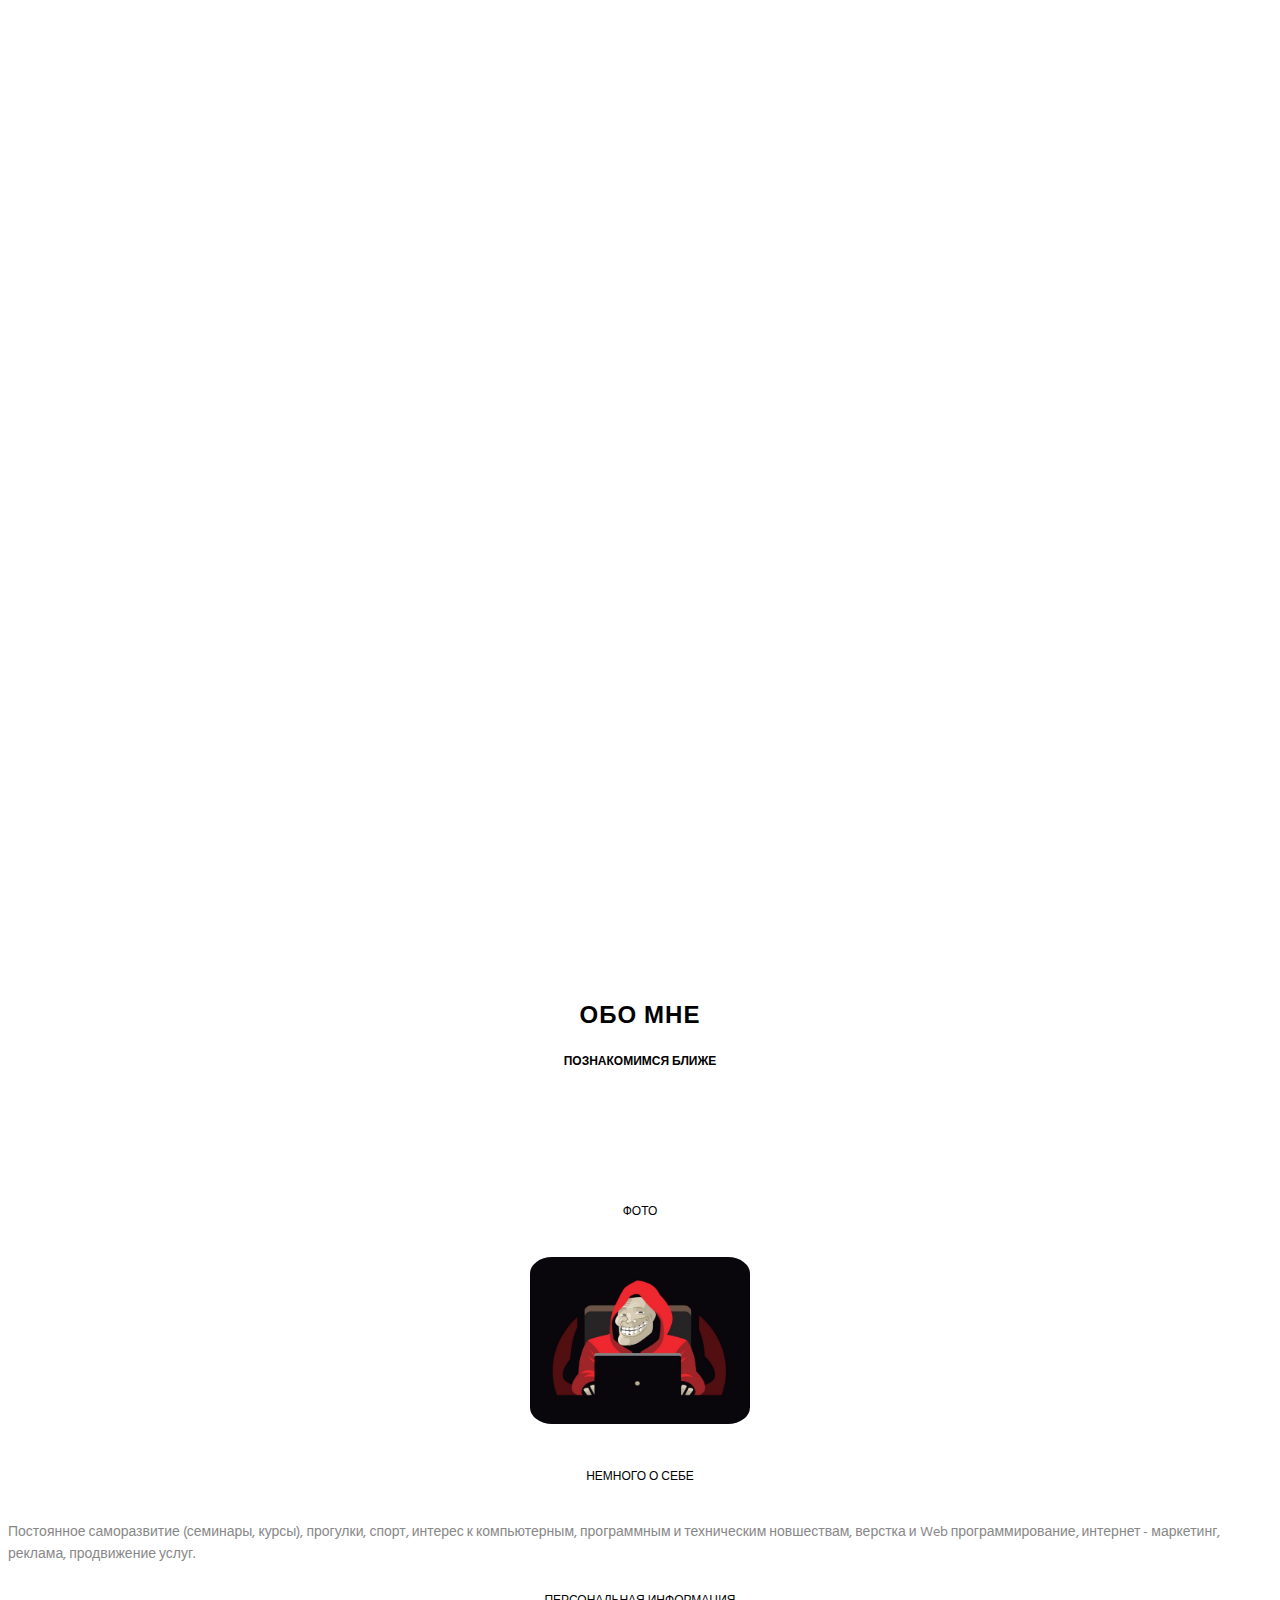
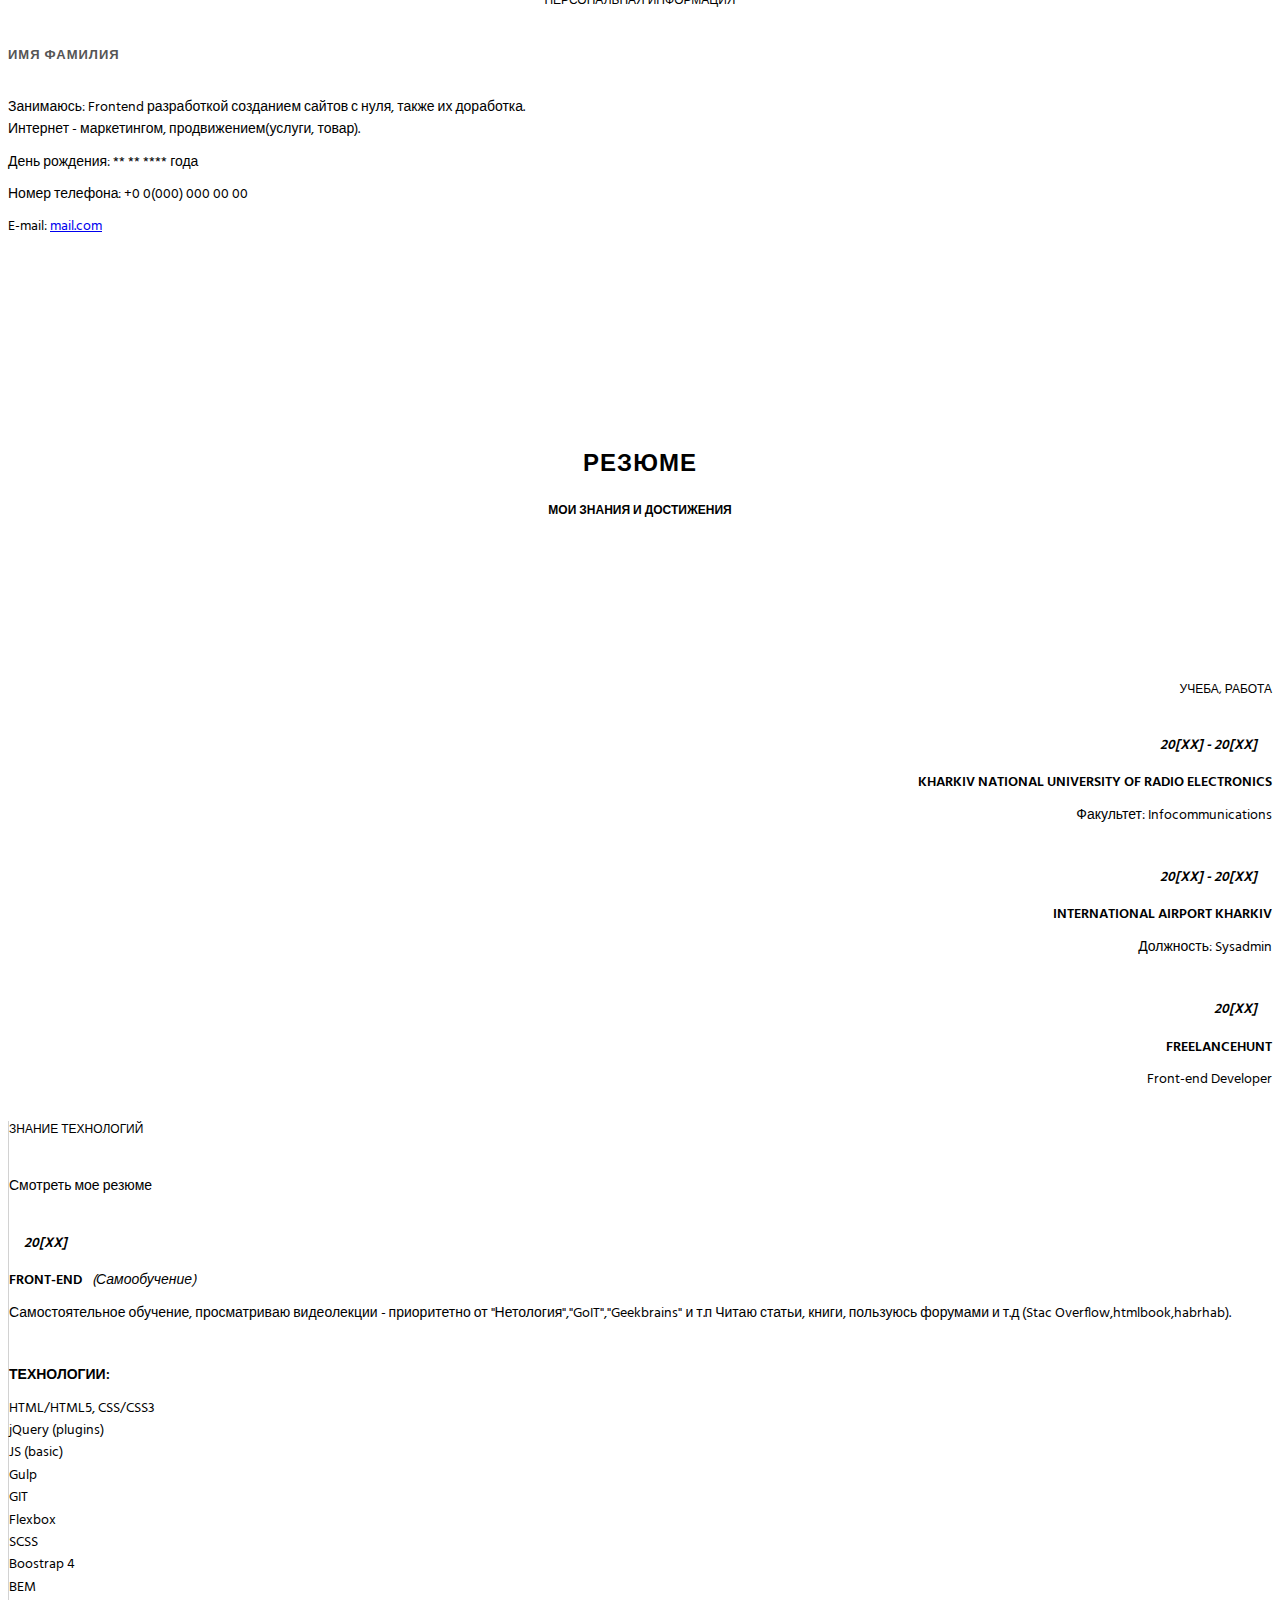
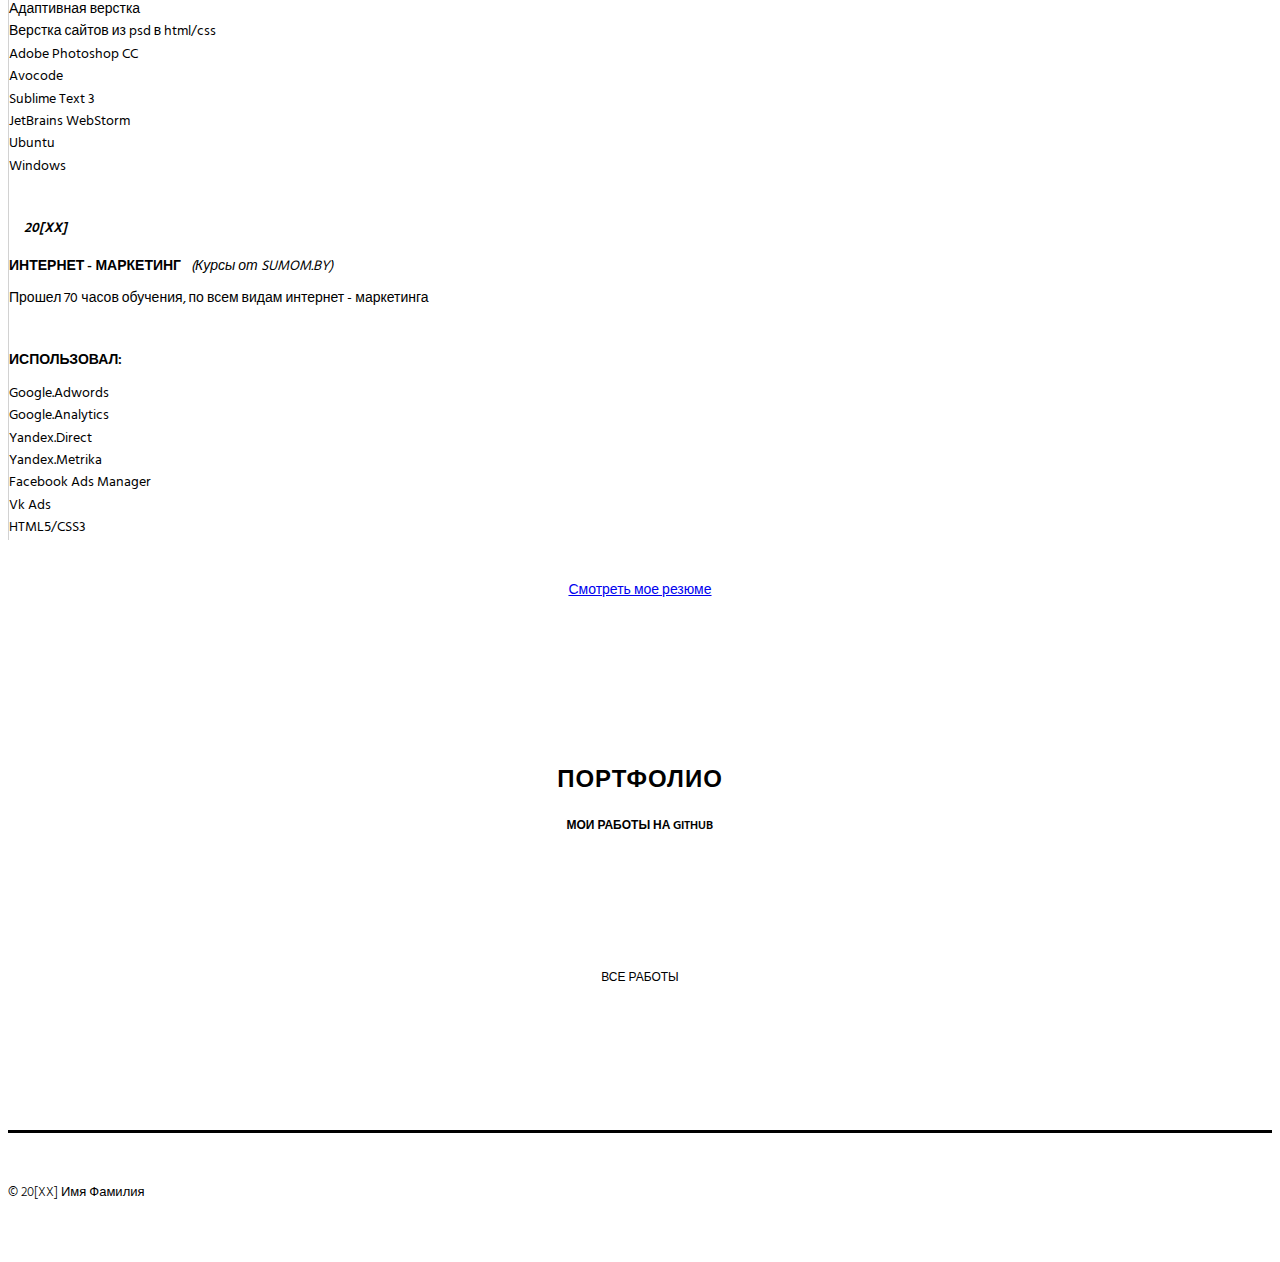
==== commit b1a24163: "Update index.html" ====
--- a/index.html
+++ b/index.html
@@ -124,18 +124,18 @@
 						<div class="resume_icon"><i class="icon-basic-case"></i></div>
 						<div class="resume_item">
 							<div class="year">20[XX] - 20[XX]</div>
-							<div class="resume_description"><strong>Харьковский национальный университет радиоэлектроники</strong></div>
-							<p>Факультет: инфокоммуникаций</p>
+							<div class="resume_description"><strong>Kharkiv National University of Radio Electronics</strong></div>
+							<p>Факультет: Infocommunications</p>
 						</div>
 						<div class="resume_item">
 							<div class="year">20[XX] - 20[XX]</div>
-							<div class="resume_description"><strong>Харьковский региональный центр по гидрометеорологии</strong></div>
-							<p>Должность: инженер-электроник</p>
+							<div class="resume_description"><strong>International Airport Kharkiv</strong></div>
+							<p>Должность: Sysadmin</p>
 						</div>
 						<div class="resume_item">
 							<div class="year">20[XX]</div>
 							<div class="resume_description"><strong>Freelancehunt</strong></div>
-							<p>HTML-верстальщик</p>
+							<p>Front-end Developer</p>
 						</div>
 					</div>
 					<div class="col-md-6 col-sm-6 right">
